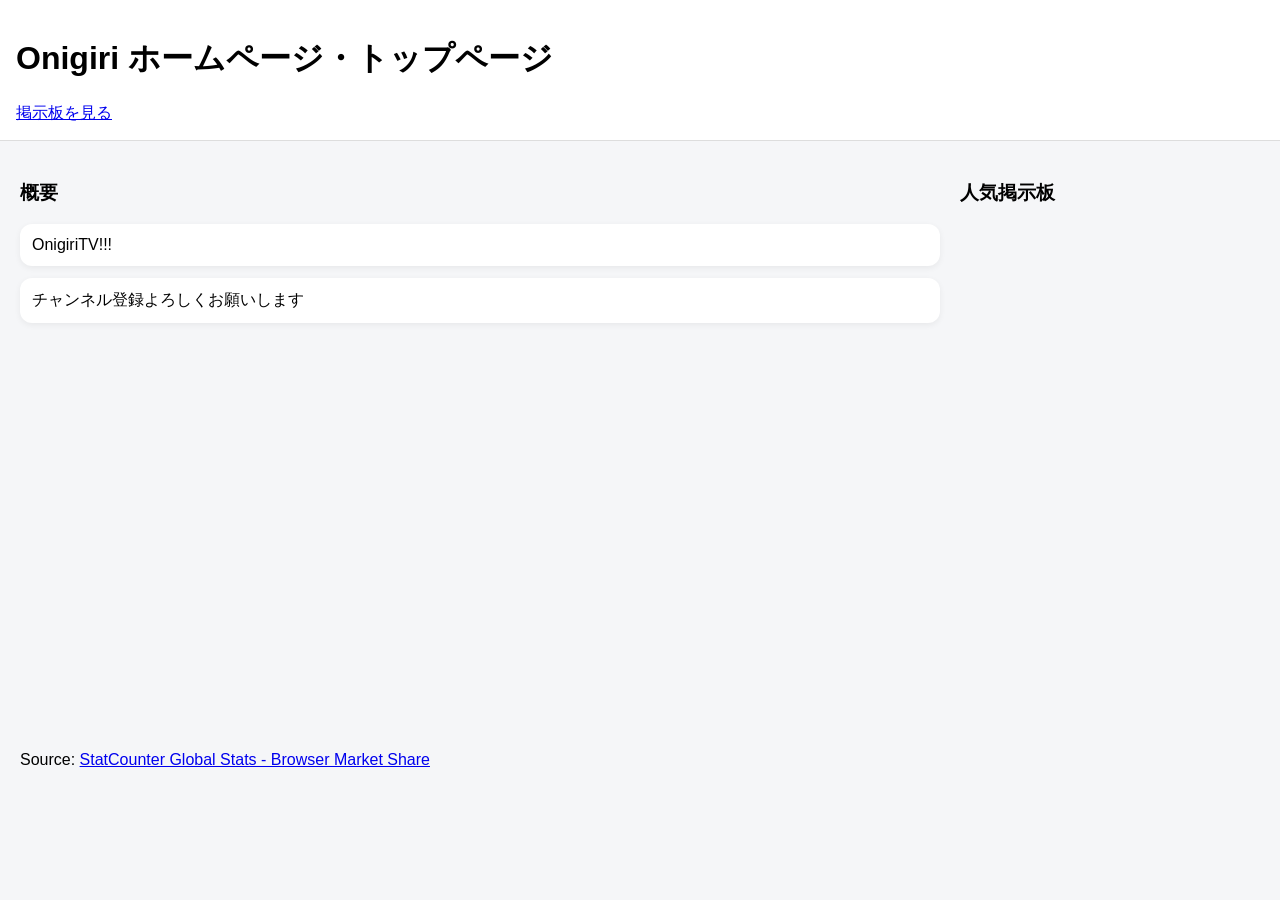
==== index.html @ edd51750 "Update index.html" ====
<!DOCTYPE html>
<html lang="ja">
<head>
    <meta charset="UTF-8">
    <meta name="viewport" content="width=device-width, initial-scale=1.0">
    <title>Onigiri ホームページ・トップページ</title>
    <link rel="stylesheet" href="Main.css">
    <meta name="google-site-verification" content="RCuIloEpupoyk6FVp4iUJaIR4PDihMaTQ8D7CtBRC7Q" />
</head>
<body>
    <div class="header">
        <h1>Onigiri ホームページ・トップページ</h1>
        <a href="./OnigiriNews/onigirinews-main.html">掲示板を見る</a>
    </div>
    <div class="container">
        <div style="flex:1;">
            <h3>概要</h3>
            <div class="card">OnigiriTV!!!</div>
            <div class="card">チャンネル登録よろしくお願いします</div>
            <div id="all-browser-ww-monthly-202504-202604" width="600" height="400" style="width:600px; height: 400px;"></div><!-- You may change the values of width and height above to resize the chart --><p>Source: <a href="https://gs.statcounter.com/">StatCounter Global Stats - Browser Market Share</a></p><script type="text/javascript" src="https://www.statcounter.com/js/fusioncharts.js"></script><script type="text/javascript" src="https://gs.statcounter.com/chart.php?all-browser-ww-monthly-202504-202604&chartWidth=600"></script>
        </div>
        <div class="rank">
            <h3>人気掲示板</h3>
            <div class="ranking"></div>
        </div>
    </div>
<script src="./OnigiriNews/Asseter/app.js"></script>
  <!-- 初期化用 -->
    <script>
        loadRanking();
    </script>
</body>
</html>
---- Main.css ----
body {
    margin: 0;
    font-family: sans-serif;
    background: #f5f6f8;
}

.header {
    padding: 16px;
    background: white;
    border-bottom: 1px solid #ddd;
}

.container {
    padding: 20px;
    display: flex;
    gap: 20px;
}

.card {
    background: white;
    padding: 12px;
    border-radius: 12px;
    margin-bottom: 12px;
    box-shadow: 0 2px 6px rgba(0, 0, 0, 0.06);
}

.rank {
    width: 300px;
}
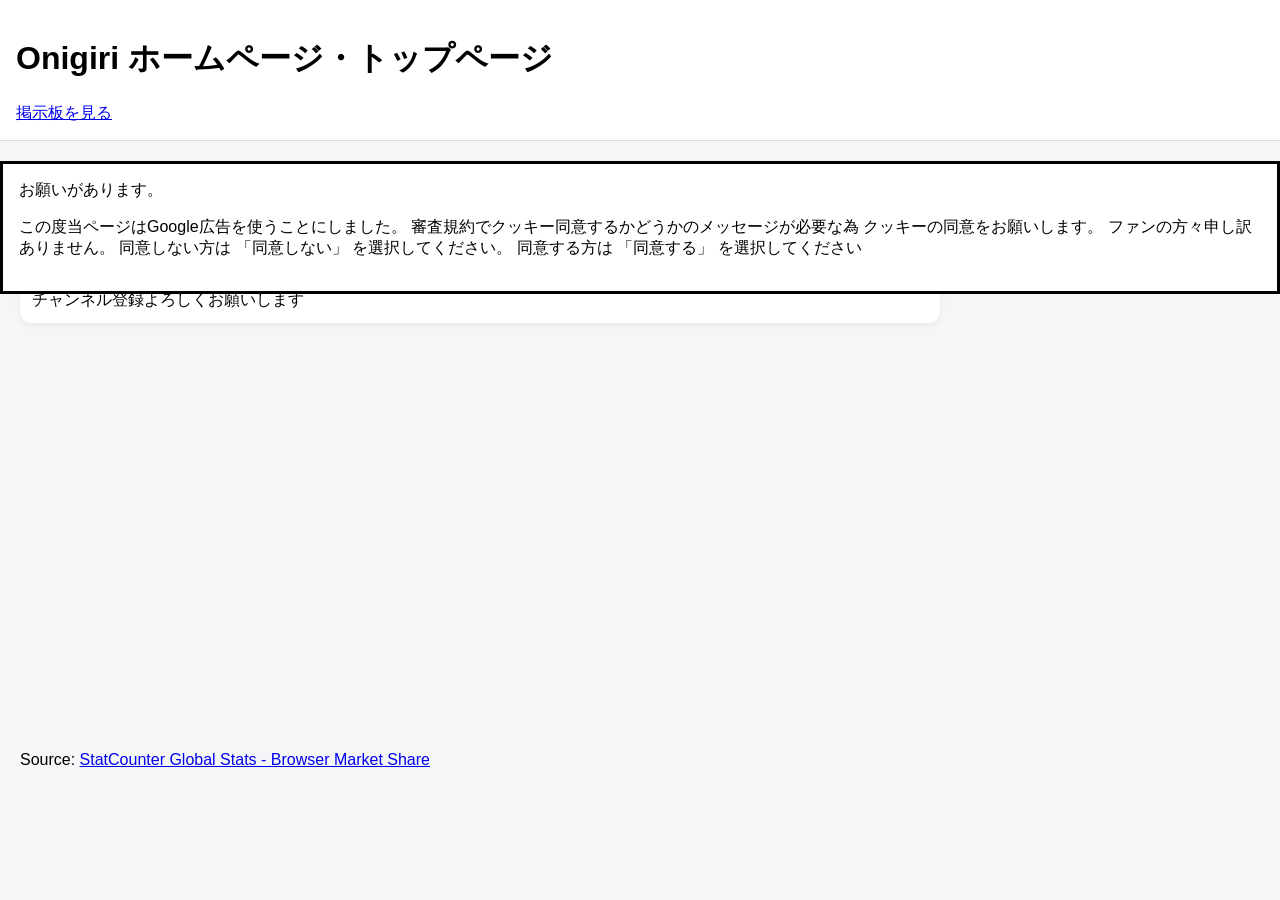
==== commit e61a81b9: "Update index.html" ====
--- a/index.html
+++ b/index.html
@@ -6,6 +6,7 @@
     <title>Onigiri ホームページ・トップページ</title>
     <link rel="stylesheet" href="Main.css">
     <meta name="google-site-verification" content="RCuIloEpupoyk6FVp4iUJaIR4PDihMaTQ8D7CtBRC7Q" />
+    <meta name="google-adsense-account" content="ca-pub-1005180389636548">
 </head>
 <body>
     <div class="header">
@@ -19,6 +20,23 @@
             <div class="card">チャンネル登録よろしくお願いします</div>
             <div id="all-browser-ww-monthly-202504-202604" width="600" height="400" style="width:600px; height: 400px;"></div><!-- You may change the values of width and height above to resize the chart --><p>Source: <a href="https://gs.statcounter.com/">StatCounter Global Stats - Browser Market Share</a></p><script type="text/javascript" src="https://www.statcounter.com/js/fusioncharts.js"></script><script type="text/javascript" src="https://gs.statcounter.com/chart.php?all-browser-ww-monthly-202504-202604&chartWidth=600"></script>
         </div>
+        <dialog open>
+            <header>
+                お願いがあります。
+            </header>
+            <p>
+                この度当ページはGoogle広告を使うことにしました。
+                審査規約でクッキー同意するかどうかのメッセージが必要な為
+                クッキーの同意をお願いします。
+                ファンの方々申し訳ありません。
+                同意しない方は
+                「同意しない」
+                を選択してください。
+                同意する方は
+                「同意する」
+                を選択してください
+            </p>
+        </dialog>
         <div class="rank">
             <h3>人気掲示板</h3>
             <div class="ranking"></div>
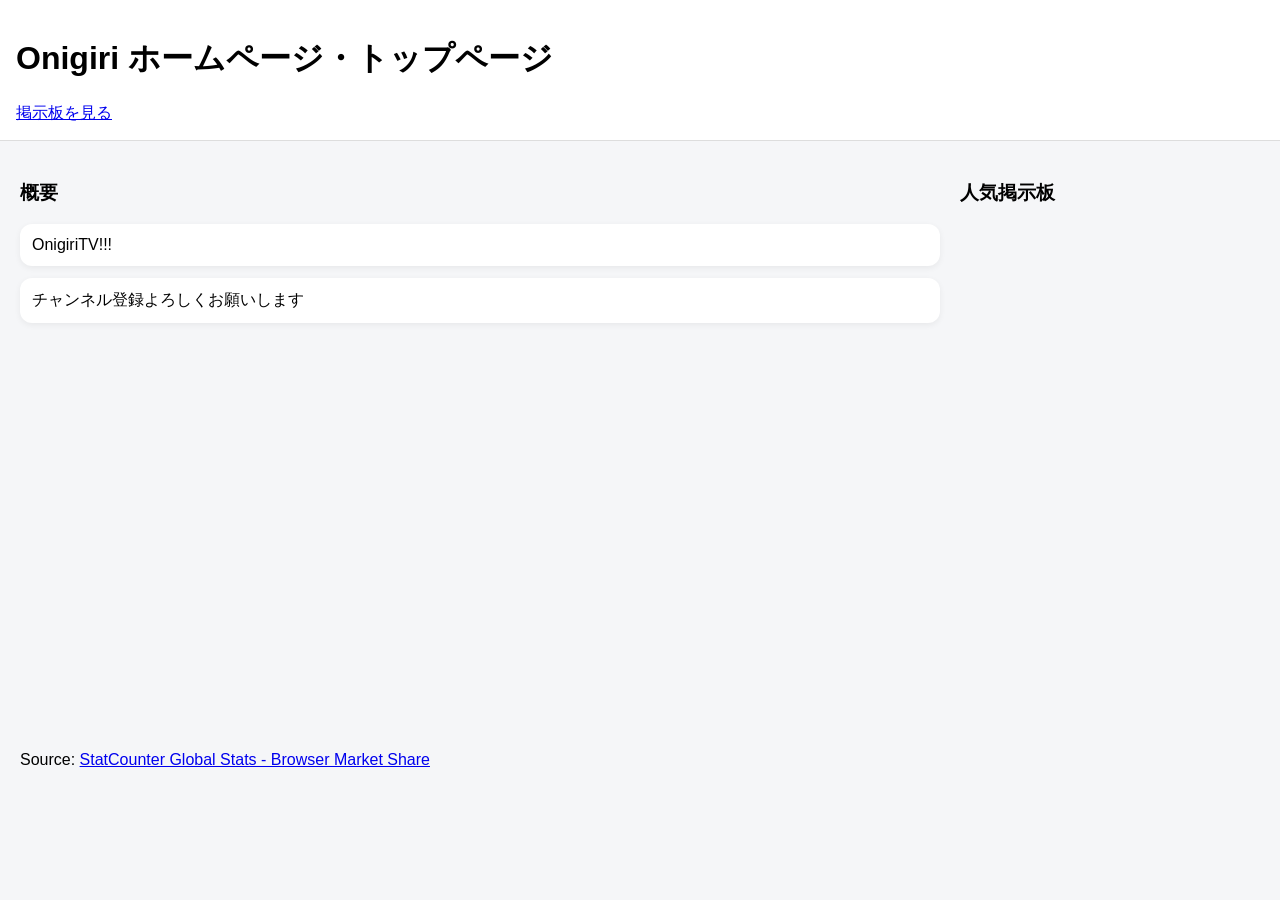
==== commit 65a7cd8b: "Update index.html" ====
--- a/index.html
+++ b/index.html
@@ -20,23 +20,6 @@
             <div class="card">チャンネル登録よろしくお願いします</div>
             <div id="all-browser-ww-monthly-202504-202604" width="600" height="400" style="width:600px; height: 400px;"></div><!-- You may change the values of width and height above to resize the chart --><p>Source: <a href="https://gs.statcounter.com/">StatCounter Global Stats - Browser Market Share</a></p><script type="text/javascript" src="https://www.statcounter.com/js/fusioncharts.js"></script><script type="text/javascript" src="https://gs.statcounter.com/chart.php?all-browser-ww-monthly-202504-202604&chartWidth=600"></script>
         </div>
-        <dialog open>
-            <header>
-                お願いがあります。
-            </header>
-            <p>
-                この度当ページはGoogle広告を使うことにしました。
-                審査規約でクッキー同意するかどうかのメッセージが必要な為
-                クッキーの同意をお願いします。
-                ファンの方々申し訳ありません。
-                同意しない方は
-                「同意しない」
-                を選択してください。
-                同意する方は
-                「同意する」
-                を選択してください
-            </p>
-        </dialog>
         <div class="rank">
             <h3>人気掲示板</h3>
             <div class="ranking"></div>
